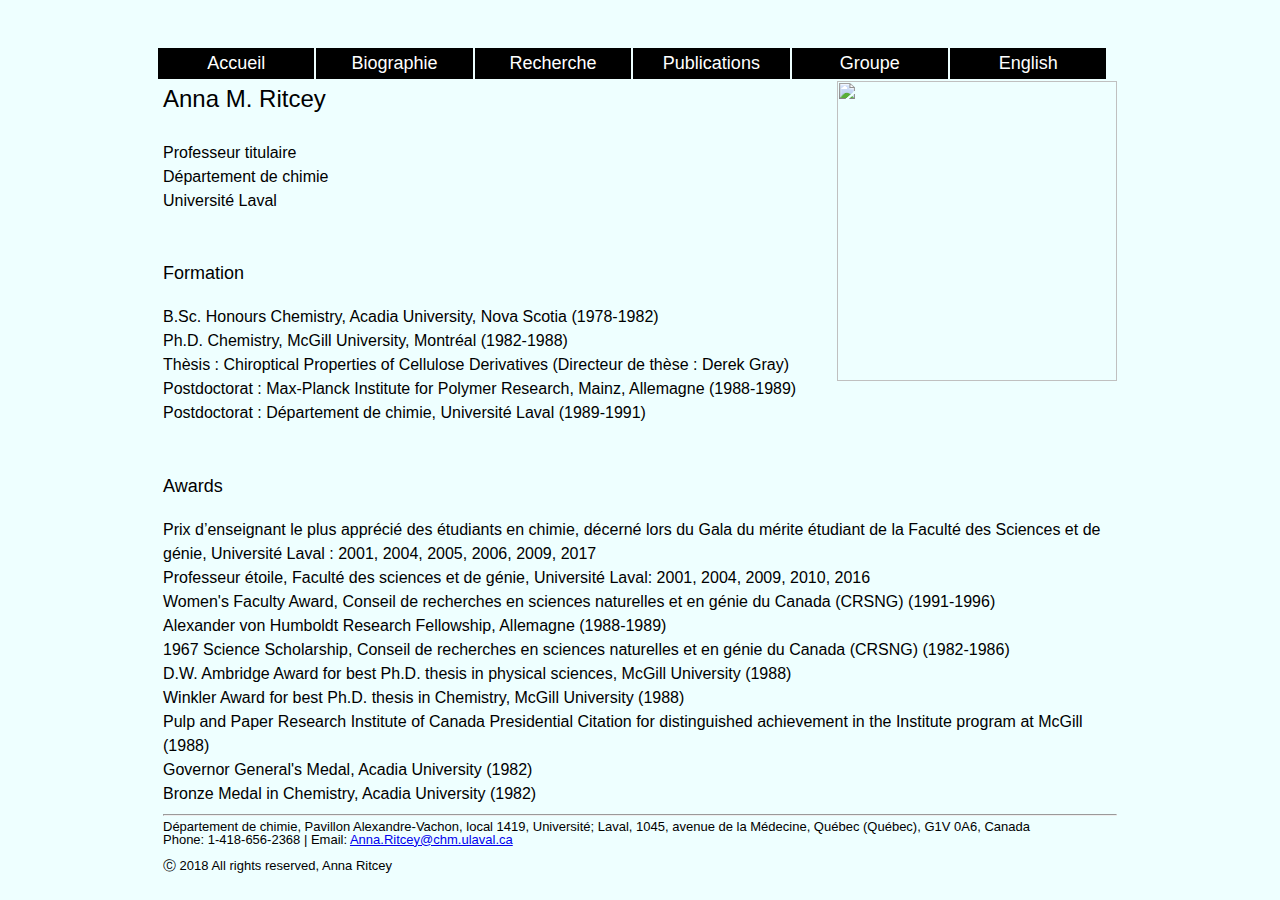
==== biographie.html @ d4d58704 "Version1" ====
<!DOCTYPE html>
<html lang="en">
<head> 
<meta http-equiv="content-type" content="text/html;charset=utf-8">
<title> Anna Ritcey's Research Group </title> 
<meta name="description" content="Research group located at Université Laval especially interested in self-assembly and nanoparticles.">
<meta name="keywords" content="nanoparticles, plasmonics, self-aseembly" />	   

<style type ="text/css">

body {
  background-color: #EEFFFF;
  font-family: "HelveticaNeue-Light", "Helvetica Neue Light", "Helvetica Neue", Helvetica, Arial, "Lucida Grande", sans-serif;
  font-weight: 300;
  font-size: 1em;
  line-height: 1.5;	 
  width: 954px;
  margin:10px auto 0;
  margin-left: auto;
  margin-right:auto;
  }

#menu ul {
  margin-left: -2.5em;
 }
   
#menu li {
  list-style-type: none;  
  float: left;
  width: 8.8em;   
  text-align: center;
 }
  
#menu a {
  border: 2px black solid;
  text-decoration: none;
  color: white;
  display: block;
  background-color: black;
  margin-bottom: 2px; 
  margin-right:	2px;
 } 

#collage {	
  padding: 22px; 
  background-color: #008080;
   } 
 
#heading {
  font-family: sans-serif;
  font-size: x-large;
  padding: 0px;
  margin-left: 0%;	
  margin-top: 5%
 }  	
		 
 
 #subheading {
  font-family: sans-serif;
  font-size: large;
  padding: 0px;
  margin-left: 0%;	
  margin-top: 5%
 }  
 
#footer {	
  font-family: sans-serif;
  font-size: small;	
  line-height:100%;
  padding: 0px;
  margin-top: -1%;	
  margin-bottom: 0%;
 }  	
 		 
#description {
 font-family: sans-serif;
  font-size: small;	
  line-height:100%;
  padding: 0px;
  margin-top: -1%;	
  margin-bottom: 0%;
 }  	  
 
 
ul {
  font-family: sans-serif; 
  font-color: #CCCCCC; 
  font-size: large;	 
  }	
  
  #image1 {	
  padding: 0px; 
  float: right;
   } 
							   
</style>

</head>
 
 <body>	 
  <div id = "menu">
         <ul> 
		      <li><a href="index.html">Accueil</a></li>
                <li><a href="biographie.html">Biographie</a></li>
                <li><a href="recherche.html">Recherche</a></li>
                <li><a href="publications_fr.html">Publications</a></li>
                <li><a href="groupe.html">Groupe</a></li>
                <li><a href="index_en.html">English</a></li>
            </ul>
       </div> 
     
    
	  <div id = "image1">
   <img src = "images/mosaique 2015_cropped.jpg"
   height = "300"
   width = "280" /> 	
</div>

   <p div id = "heading">
    Anna M. Ritcey   	 
</p>	
	Professeur titulaire<br>
	Département de chimie<br>
	Université Laval

     <p div id = "subheading">
    Formation   	 
</p>	
	 B.Sc.	Honours Chemistry, Acadia University, Nova Scotia (1978-1982)  <br>
     Ph.D.	Chemistry, McGill University, Montréal	(1982-1988)	  <br>
	Thèsis : Chiroptical Properties of Cellulose Derivatives  (Directeur de thèse : Derek Gray) <br>
	Postdoctorat : Max-Planck Institute for Polymer Research, Mainz, Allemagne (1988-1989) <br>
    Postdoctorat : Département de chimie, Université Laval (1989-1991)  <br>
 </div>	
   
   
     <p div id = "subheading">
    Awards   	 
</p>	
	Prix d’enseignant le plus apprécié des étudiants en chimie, décerné
    lors du Gala du mérite étudiant de la Faculté des Sciences et de génie, Université Laval  : 2001, 2004, 2005, 2006, 2009, 2017 <br>    
     Professeur étoile, Faculté des sciences et de génie, Université Laval:	2001, 2004, 2009, 2010, 2016 <br>
Women's Faculty Award, Conseil de recherches en sciences naturelles et en génie du Canada (CRSNG) (1991-1996) <br>
Alexander von Humboldt Research Fellowship, Allemagne (1988-1989)<br>
1967 Science Scholarship, Conseil de recherches en sciences naturelles et en génie du Canada (CRSNG) (1982-1986) <br>
D.W. Ambridge Award for best Ph.D. thesis in physical sciences, McGill University (1988)<br>
Winkler Award for best Ph.D. thesis in Chemistry, McGill University	(1988) <br>
Pulp and Paper Research Institute of Canada Presidential Citation for distinguished achievement in the Institute program at McGill 	(1988) <br>
Governor General's Medal, Acadia University	(1982) <br>
Bronze Medal in Chemistry, Acadia University (1982)

 </div>	
   
            
							
	<hr>
  	
   <div id = "footer">
                <p>D&#xE9;partement de chimie, Pavillon Alexandre-Vachon, local 1419, Universit&#xE9;; Laval, 1045, avenue de la M&#xE9;decine, Qu&#xE9;bec (Qu&#xE9;bec), G1V 0A6, Canada<br>
                    Phone: 1-418-656-2368 | Email: <a href="mailto:Anna.Ritcey@chm.ulaval.ca">Anna.Ritcey@chm.ulaval.ca</a></p>
                <p>&#x24B8; 2018 All rights reserved, Anna Ritcey</p>
            </div>
       
    </body>
</html>
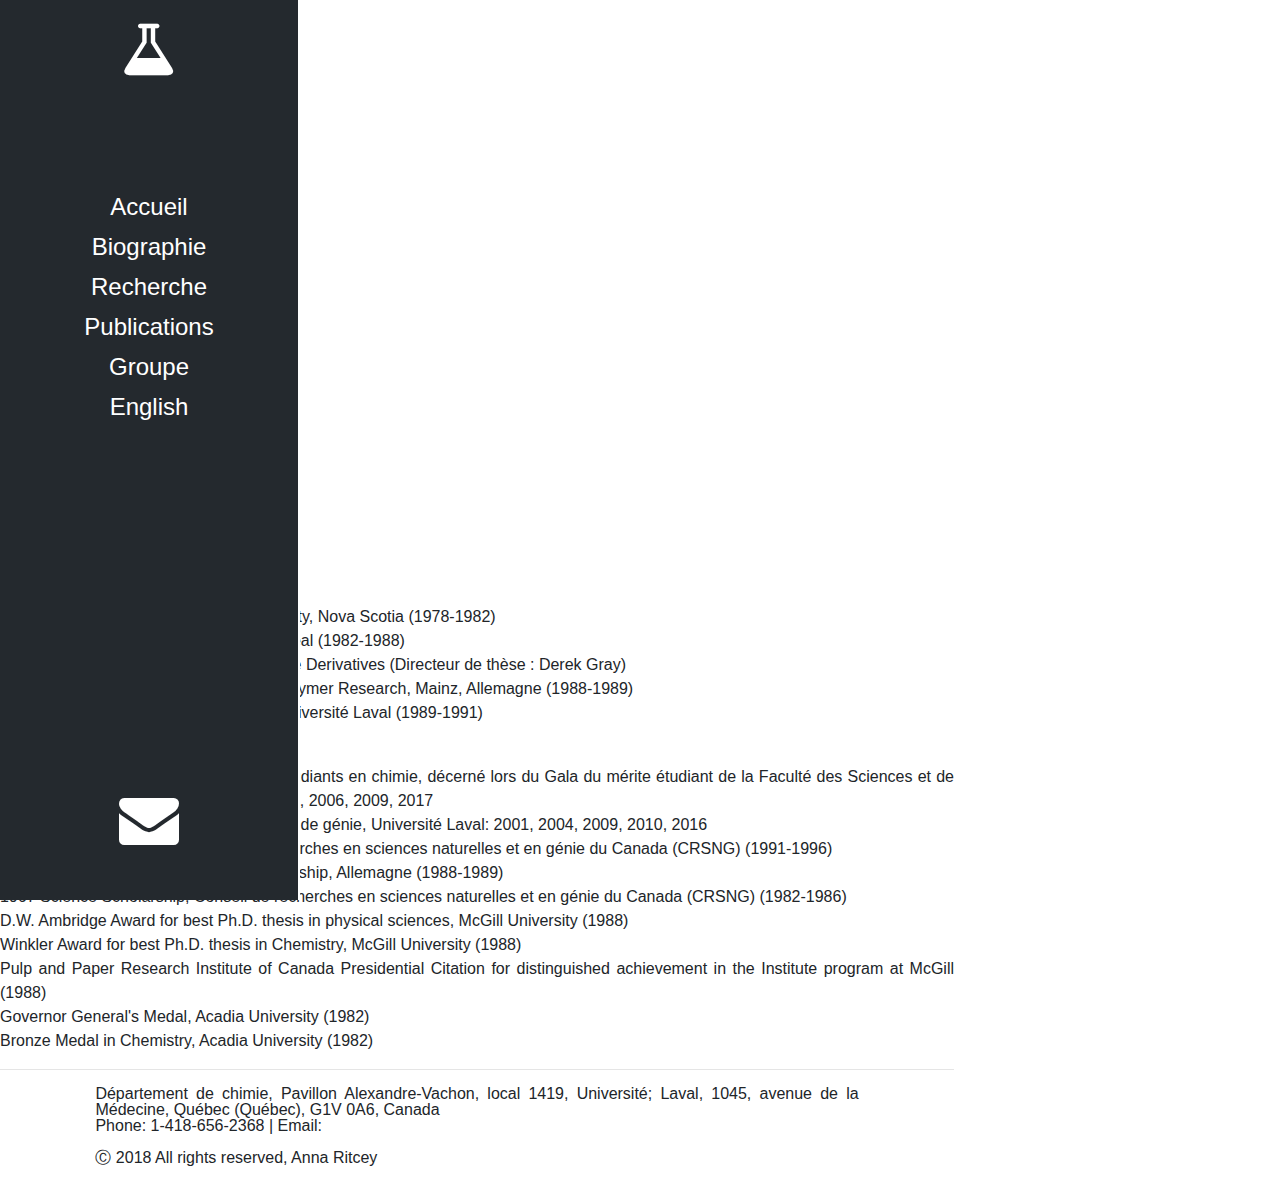
==== commit c284b38a: "Version 3 - Navbars on each page" ====
--- a/biographie.html
+++ b/biographie.html
@@ -1,103 +1,42 @@
 <!DOCTYPE html>
 <html lang="en">
-<head> 
-<meta http-equiv="content-type" content="text/html;charset=utf-8">
-<title> Anna Ritcey's Research Group </title> 
-<meta name="description" content="Research group located at Université Laval especially interested in self-assembly and nanoparticles.">
-<meta name="keywords" content="nanoparticles, plasmonics, self-aseembly" />	   
-
-<style type ="text/css">
-
-body {
-  background-color: #EEFFFF;
-  font-family: "HelveticaNeue-Light", "Helvetica Neue Light", "Helvetica Neue", Helvetica, Arial, "Lucida Grande", sans-serif;
-  font-weight: 300;
-  font-size: 1em;
-  line-height: 1.5;	 
-  width: 954px;
-  margin:10px auto 0;
-  margin-left: auto;
-  margin-right:auto;
-  }
-
-#menu ul {
-  margin-left: -2.5em;
- }
-   
-#menu li {
-  list-style-type: none;  
-  float: left;
-  width: 8.8em;   
-  text-align: center;
- }
-  
-#menu a {
-  border: 2px black solid;
-  text-decoration: none;
-  color: white;
-  display: block;
-  background-color: black;
-  margin-bottom: 2px; 
-  margin-right:	2px;
- } 
-
-#collage {	
-  padding: 22px; 
-  background-color: #008080;
-   } 
- 
-#heading {
-  font-family: sans-serif;
-  font-size: x-large;
-  padding: 0px;
-  margin-left: 0%;	
-  margin-top: 5%
- }  	
-		 
- 
- #subheading {
-  font-family: sans-serif;
-  font-size: large;
-  padding: 0px;
-  margin-left: 0%;	
-  margin-top: 5%
- }  
- 
-#footer {	
-  font-family: sans-serif;
-  font-size: small;	
-  line-height:100%;
-  padding: 0px;
-  margin-top: -1%;	
-  margin-bottom: 0%;
- }  	
- 		 
-#description {
- font-family: sans-serif;
-  font-size: small;	
-  line-height:100%;
-  padding: 0px;
-  margin-top: -1%;	
-  margin-bottom: 0%;
- }  	  
- 
- 
-ul {
-  font-family: sans-serif; 
-  font-color: #CCCCCC; 
-  font-size: large;	 
-  }	
-  
-  #image1 {	
-  padding: 0px; 
-  float: right;
-   } 
-							   
-</style>
-
-</head>
+  <head> 
+    <meta http-equiv="content-type" content="text/html;charset=utf-8">
+    <title> Anna Ritcey's Research Group </title> 
+    <meta name="description" content="Research group located at Université Laval especially interested in self-assembly and nanoparticles.">
+    <meta name="keywords" content="nanoparticles, plasmonics, self-aseembly" />	   
+    <link rel="stylesheet" href="https://stackpath.bootstrapcdn.com/bootstrap/4.4.1/css/bootstrap.min.css" integrity="sha384-Vkoo8x4CGsO3+Hhxv8T/Q5PaXtkKtu6ug5TOeNV6gBiFeWPGFN9MuhOf23Q9Ifjh" crossorigin="anonymous">
+    <link rel="stylesheet" href="style.css">
+    <link rel="stylesheet" href="https://cdnjs.cloudflare.com/ajax/libs/font-awesome/4.7.0/css/font-awesome.min.css">
+  </head>
  
  <body>	 
+  <header id="top-navbar">
+    <i class="fa fa-flask logo" style="color:white;font-size:60px;"></i>
+    <button id="dropdown" data-toggle="collapse" data-target=".collapse"><i class="fa fa-bars"></i></button>
+    <ul class="top-nav-icons collapse"> 
+		  <li class="top-nav-icon"><a href="index.html">Accueil</a></li>
+      <li class="top-nav-icon"><a href="biographie.html">Biographie</a></li>
+      <li class="top-nav-icon"><a href="recherche.html">Recherche</a></li>
+      <li class="top-nav-icon"><a href="publications_fr.html">Publications</a></li>
+      <li class="top-nav-icon"><a href="groupe.html">Groupe</a></li>
+      <li class="top-nav-icon"><a href="index_en.html">English</a></li>
+    </ul>
+  </header> 
+
+  <header id="side-navbar">
+      <i class="fa fa-flask logo" style="color:white;font-size:60px;"></i>
+      <ul class="side-nav-icons"> 
+        <li class="side-nav-icon"><a href="index.html">Accueil</a></li>
+        <li class="side-nav-icon"><a href="biographie.html">Biographie</a></li>
+        <li class="side-nav-icon"><a href="recherche.html">Recherche</a></li>
+        <li class="side-nav-icon"><a href="publications_fr.html">Publications</a></li>
+        <li class="side-nav-icon"><a href="groupe.html">Groupe</a></li>
+        <li class="side-nav-icon"><a href="index_en.html">English</a></li>
+        <a href="mailto:Anna.Ritcey@chm.ulaval.ca"><i class="fa fa-envelope email" style="font-size: 60px;"></i></a>
+      </ul>
+  </header> 
+
   <div id = "menu">
          <ul> 
 		      <li><a href="index.html">Accueil</a></li>
@@ -160,7 +99,9 @@
                     Phone: 1-418-656-2368 | Email: <a href="mailto:Anna.Ritcey@chm.ulaval.ca">Anna.Ritcey@chm.ulaval.ca</a></p>
                 <p>&#x24B8; 2018 All rights reserved, Anna Ritcey</p>
             </div>
-       
+            <script src="https://code.jquery.com/jquery-3.4.1.slim.min.js" integrity="sha384-J6qa4849blE2+poT4WnyKhv5vZF5SrPo0iEjwBvKU7imGFAV0wwj1yYfoRSJoZ+n" crossorigin="anonymous"></script>
+            <script src="https://cdn.jsdelivr.net/npm/popper.js@1.16.0/dist/umd/popper.min.js" integrity="sha384-Q6E9RHvbIyZFJoft+2mJbHaEWldlvI9IOYy5n3zV9zzTtmI3UksdQRVvoxMfooAo" crossorigin="anonymous"></script>
+            <script src="https://stackpath.bootstrapcdn.com/bootstrap/4.4.1/js/bootstrap.min.js" integrity="sha384-wfSDF2E50Y2D1uUdj0O3uMBJnjuUD4Ih7YwaYd1iqfktj0Uod8GCExl3Og8ifwB6" crossorigin="anonymous"></script>   
     </body>
 </html>
 
--- a/style.css
+++ b/style.css
@@ -0,0 +1,244 @@
+/* General Body Styling*/
+body {
+    margin: 0px;
+    font-family: "HelveticaNeue-Light", "Helvetica Neue Light", "Helvetica Neue", Helvetica, Arial, "Lucida Grande", sans-serif;
+    font-weight: 300;
+    font-size: 1em;
+    line-height: 1.5;	 
+    width: 954px;
+    font-size: 16px;
+    text-align: justify;
+    }
+
+/* Top Navbar Styling*/
+
+
+#dropdown {
+    float:right;
+    margin-right: 20px;
+    background-color: transparent;
+    border:none;
+    color:white;
+    font-size:60px;
+    vertical-align: middle;
+}
+
+#top-navbar .logo {
+    line-height:100px;
+    display:inline-block;
+    vertical-align: middle;
+    margin-left: 20px;
+}
+#top-navbar {
+    position: absolute;
+    width: 100%;
+    background-color: rgb(36,41,46);
+    height: 100px;
+    z-index:2;
+}
+
+.top-nav-icons {
+    padding:0px;
+
+}
+     
+  .top-nav-icon {
+    list-style: none;  
+    width: 100%;   
+    padding:0px;
+    background-color: rgb(36,41,46);
+    border-bottom:1px solid white
+   }
+    
+  #top-navbar a {
+    text-decoration: none;
+    color: white;
+    font-size:1.5rem;
+    margin-left:20px
+   } 
+
+   
+
+.top-nav-icon a:hover {
+    color: rgb(42, 142, 241);
+    font-size: 1.6rem;
+}   
+
+/* Side Navbar Styling*/
+
+#side-navbar {
+    position: fixed;
+    width: 300px;
+    background-color: rgb(36,41,46);
+    height: 100%;
+    border-right: 2px solid white;
+    z-index: 1;
+}
+
+.side-nav-icons{
+    display:block;
+    list-style: none;
+    padding: 0px;
+    text-align: center;
+    margin: auto;
+    margin-top:30%;
+}
+
+#side-navbar .logo{
+    display:block;
+    text-align:center;
+    padding-top:20px;
+    padding-bottom:20px;
+}
+
+.side-nav-icon {
+    height: 2.5rem;
+}
+
+.side-nav-icon a {
+    text-decoration: none;
+    color: white;
+    font-size: 1.5rem;
+}
+
+.side-nav-icon a:hover,
+.email:hover{
+    color: rgb(42, 142, 241);
+    font-size: 1.6rem;
+    transform: scale(1.2)
+}
+
+.email {
+    position: absolute;
+    bottom: 50px;
+    left:40%;
+    color:white;
+}
+
+/* Main Content Styling*/
+
+#content {
+    position: absolute;
+    top: 100px;
+    left:300px;
+    /*background-color: rgb(16, 68, 119);*/
+    background-image: repeating-linear-gradient(30deg, rgb(36,41,46) 50%, rgb(45, 52, 114));
+    font-size: 1.1rem;
+    color: white;
+}
+
+.heading h1 {
+    padding-top:20px;
+    color: rgb(228, 115, 23);
+}
+
+.heading h3 {
+    padding-top:20px;
+}
+
+.heading p {
+    padding-bottom:20px;
+}
+
+#content .heading{
+    
+    margin:0px;
+}
+
+#content .head-content {
+    margin:auto;
+    /*background-image: repeating-linear-gradient(30deg, rgb(36,41,46) 50%, rgb(45, 52, 114));*/
+}
+
+#content .content{
+    width:80%;
+    margin:auto;
+}
+
+#collage {	
+    padding: 22px; 
+    border: 2px solid rgb(228, 115, 23);
+        } 
+
+
+#collage img {
+    display:block;
+    margin: auto;
+    width: 100%;
+    height: auto;
+}
+   
+  #heading {
+    font-family: sans-serif;
+    font-size: x-large;
+    padding: 0px;
+    margin-left: 0%;	
+    margin-top: -2%
+   }  	
+  
+  #footer {	
+    font-family: sans-serif;
+    font-size: 1rem;	
+    line-height:100%;
+    padding: 0px;
+    margin: auto;
+    width:80%;
+   }  	
+            
+  #description {
+   font-family: sans-serif;
+    font-size: small;	
+    line-height:100%;
+    padding: 0px;
+    margin-top: -1%;	
+    margin-bottom: 0%;
+   }  	  
+
+   #footer a {
+       text-decoration: none;
+       color: white;
+   }
+
+   #footer a:hover {
+    text-decoration: none;
+    color: black;;
+}
+   
+
+    @media screen and (max-width: 800px) {
+        #side-navbar{
+            display:none;
+        }
+        #content{
+            left: 0px;
+            width: 100%;
+        }
+        #content .heading {
+            width:95%;
+            margin:auto;
+        }
+        
+        #content .content{
+            width:95%;
+            margin:auto;
+        }
+        #content #footer {
+            width:95%;
+            margin:auto;
+        }
+    }
+    
+    @media screen and (min-width: 801px) {
+        #top-navbar{
+            display: none;
+        }
+        #content .heading {
+            width:80%;
+            margin:auto;
+        }
+        #content{
+            top: 0px;
+        }
+    }
+
+    